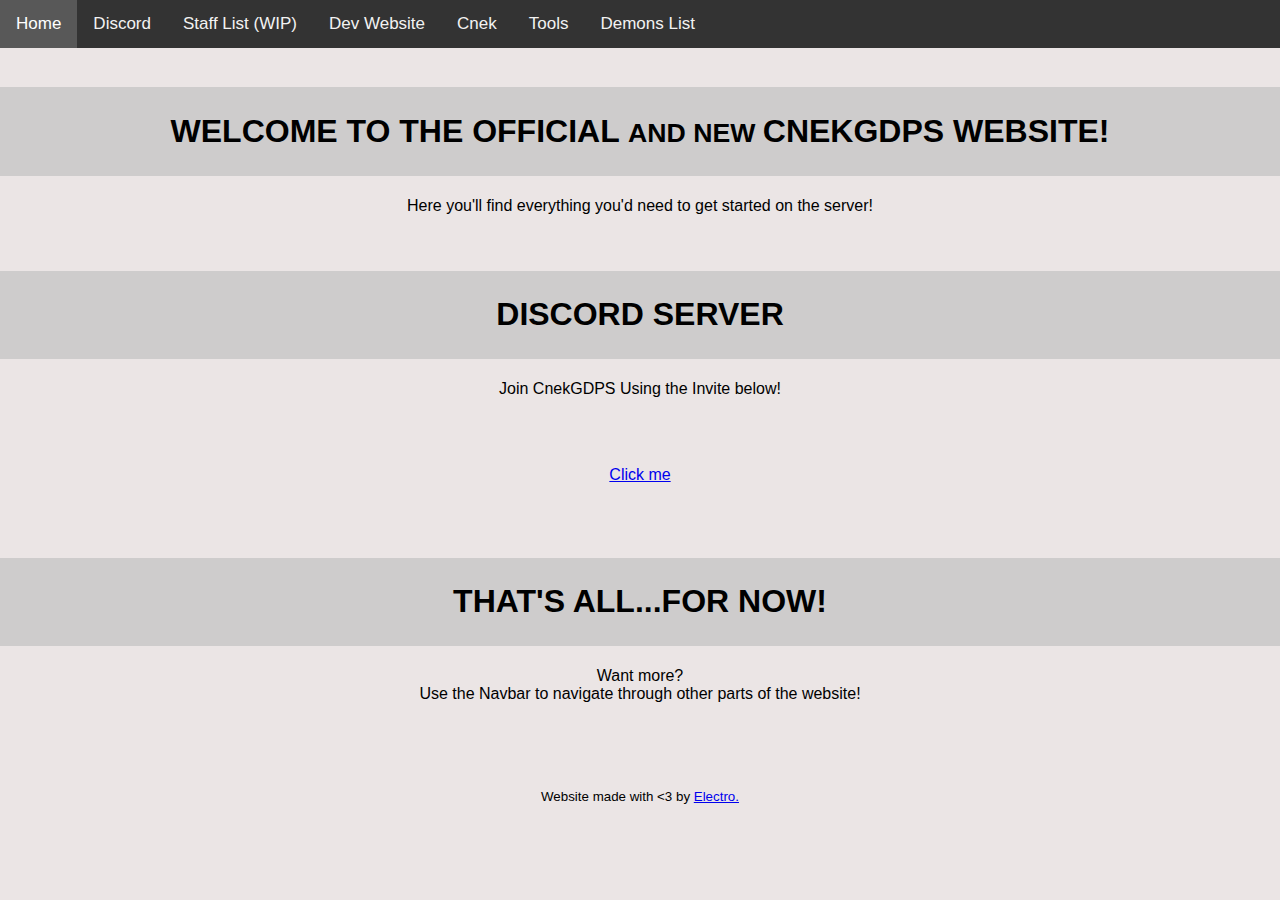
==== index.html @ 97d54e96 "Update index.html" ====
<html><head>
  <title>Home - CnekGDPS</title>
  	<meta charset="utf-8">
	<link href="../css/browser.css" type="text/css" rel="stylesheet">
    <script async src="https://www.googletagmanager.com/gtag/js?id=UA-135255146-3"></script><script>window.dataLayer = window.dataLayer || []; function gtag(){dataLayer.push(arguments);}gtag('js', new Date());gtag('config', 'UA-135255146-3');</script>
	<link rel="icon" href="../assets/coin.png">
	<meta id="meta-title" property="og:title" content="CnekGDPS">
	<meta id="meta-desc" property="og:description" content="The Official website for CnekGDPS! Find everything there is to know about CnekGDPS! Gives Electro at least 1 mental breakdown with every update!">
	<meta id="meta-image" name="og:image" itemprop="image" content="">
  <link rel="icon" type="image/png" href="https://cdn.discordapp.com/attachments/730964545278836736/795455224982011914/CnekGDPS.png">
<meta name="viewport" content="width=device-width, initial-scale=1">
<link rel="stylesheet" href="https://cdnjs.cloudflare.com/ajax/libs/font-awesome/4.7.0/css/font-awesome.min.css">
<link rel="stylesheet" href="index.css">
<style type="text/css" id="notify-bootstrap">.notifyjs-bootstrap-base {
	font-weight: bold;
	padding: 8px 15px 8px 14px;
	text-shadow: 0 1px 0 rgba(255, 255, 255, 0.5);
	background-color: #fcf8e3;
	border: 1px solid #fbeed5;
	-webkit-border-radius: 4px;
	-moz-border-radius: 4px;
	border-radius: 4px;
	white-space: nowrap;
	padding-left: 25px;
	background-repeat: no-repeat;
	background-position: 3px 7px;
}
.notifyjs-bootstrap-error {
	color: #B94A48;
	background-color: #F2DEDE;
	border-color: #EED3D7;
	background-image: url([data-uri]);
}
.notifyjs-bootstrap-success {
	color: #468847;
	background-color: #DFF0D8;
	border-color: #D6E9C6;
	background-image: url([data-uri]);
}
.notifyjs-bootstrap-info {
	color: #3A87AD;
	background-color: #D9EDF7;
	border-color: #BCE8F1;
	background-image: url([data-uri]);
}
.notifyjs-bootstrap-warn {
	color: #C09853;
	background-color: #FCF8E3;
	border-color: #FBEED5;
	background-image: url([data-uri]);
}
</style><style type="text/css" id="core-notify">.notifyjs-corner {
	position: fixed;
	margin: 5px;
	z-index: 1050;
}

.notifyjs-corner .notifyjs-wrapper,
.notifyjs-corner .notifyjs-container {
	position: relative;
	display: block;
	height: inherit;
	width: inherit;
	margin: 3px;
}

.notifyjs-wrapper {
	z-index: 1;
	position: absolute;
	display: inline-block;
	height: 0;
	width: 0;
}

.notifyjs-container {
	display: none;
	z-index: 1;
	position: absolute;
}

.notifyjs-hidable {
	cursor: pointer;
}

[data-notify-text],[data-notify-html] {
	position: relative;
}

.notifyjs-arrow {
	position: absolute;
	z-index: 2;
	width: 0;
	height: 0;
}</style></head>
<body>

<!--Top Nav Bar Code-->

<div class="topnav" id="myTopnav">
  <a href="index.html">Home</a>
  <a target="_blank" href="https://discord.gg/SCf4seNs4y">Discord</a>
  <a href="./staff.html">Staff List (WIP)</a>
  <a href="http://electroflame.me">Dev Website</a>
  <a href="https://www.youtube.com/channel/UCDgrf89BjVyrUYSxFIDxafw">Cnek</a>
  <a href="http://cnekgdps.7m.pl/cnekgdpsdtb/tools/">Tools</a>
  <a href="https://discord.gg/5NbbuBUzmw">Demons List</a>
  <a href="javascript:void(0);" class="icon" onclick="myFunction()">
    <i class="fa fa-bars"></i>
  </a>
</div>

<br>

<!--Site Code-->

<!---

<div style="padding-left:16px">
  <h2>Navigation Bar Test</h2> 
  <p>Navigation Bar Test</p>
</div>
-->

<h1>Welcome to The Official <small>and new </small>CnekGDPS Website!</h1>

<p>Here you'll find everything you'd need to get started on the server!</p>
<p></p>
<br>
<h1>Discord Server</h1>
<p>
  Join CnekGDPS Using the Invite below!
</p>
<br>
<br>

<center> <p>
<a href="https://dsc.gg/cnekgdps">Click me</a>
</p> </center>

<!--
<center>
  <button id="myButton" class="button button2"></button>
</center>

<script type="text/javascript">
    document.getElementById("myButton").onclick = function () {
        location.href = "https://dsc.gg/cnekgdps";
    };
</script>
-->

<script src="index.js"></script>
<br>
<br>
<h1>That's all...For now!</h1>

<p>Want more?<br>Use the Navbar to navigate through other parts of the website!</p>
<br>
<br>
<br>
<p><small>Website made with <3 by <a href="https://github.com/ElectroFlameOfficial">Electro.</small></p>
</body></html>
---- index.css ----
body {
    margin: 0;
    font-family: sans-serif;
    background-color: #ebe5e5;
  }
  
  .topnav {
    overflow: hidden;
    background-color: #333;
  }
  
  .topnav a {
    float: left;
    display: block;
    color: #f2f2f2;
    text-align: center;
    padding: 14px 16px;
    text-decoration: none;
    font-size: 17px;
  }
  
  .topnav a:hover {
    background-color: #585858;
    color: white;
  }
  
  .topnav a.active {
    background-color: #4CAF50;
    color: white;
  }
  
  .topnav .icon {
    display: none;
  }
  
  @media screen and (max-width: 600px) {
    .topnav a:not(:first-child) {display: none;}
    .topnav a.icon {
      float: right;
      display: block;
    }
  }
  
  @media screen and (max-width: 600px) {
    .topnav.responsive {position: relative;}
    .topnav.responsive .icon {
      position: absolute;
      right: 0;
      top: 0;
    }
    .topnav.responsive a {
      float: none;
      display: block;
      text-align: left;
    }
  }
  
  h1 {
    font-size: 200%;
    text-transform: uppercase;
    text-align: center;
    font-family: "Helvetica";
    background-color: #cecccc;
    padding: 2%;
  }

  p {
    text-align: center;
    font-size: 100%;
    font-family: Arial, Helvetica, sans-serif;
  }


.button {
  border: none;
  color: white;
  padding: 16px 32px;
  text-align: center;
  text-decoration: none;
  display: inline-block;
  font-size: 16px;
  margin: 2px 2px;
  transition-duration: 0.4s;
  cursor: pointer;
  align-self: center;
  position: absolute;
}

.button1 {
  background-color: white; 
  color: black; 
  border: 2px solid #4CAF50;
  
}

.button1:hover {
  background-color: #4CAF50;
  color: white;
}

.button2 {
  background-color: rgb(255, 255, 255); 
  color: black; 
  border: 1px solid #000000;
}

.button2:hover {
  background-color: #f0654d;
  color: rgb(255, 255, 255);
}

.ok {
  text-align: center;
  
}
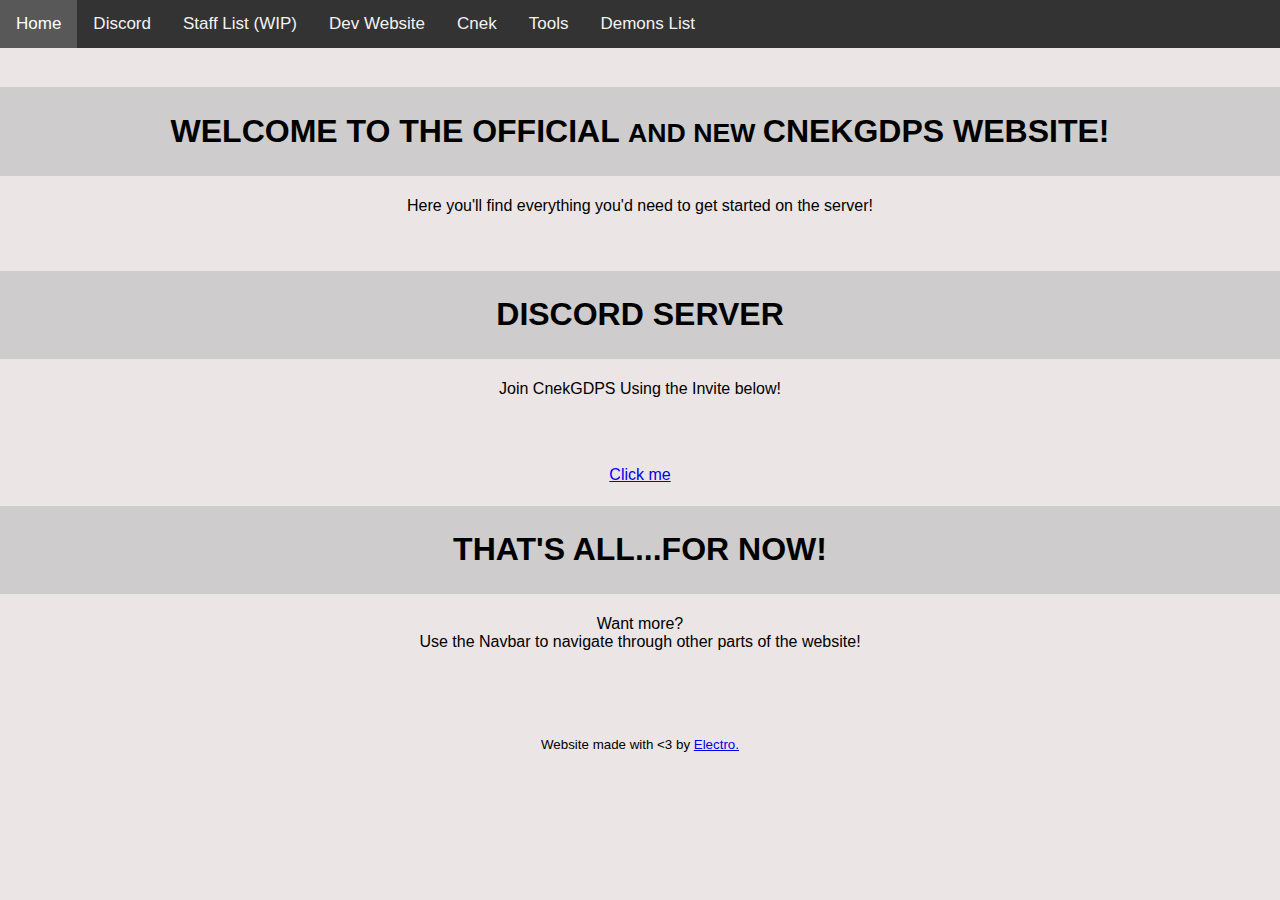
==== commit 7ef628e6: "Update index.html" ====
--- a/index.html
+++ b/index.html
@@ -150,8 +150,6 @@
 -->
 
 <script src="index.js"></script>
-<br>
-<br>
 <h1>That's all...For now!</h1>
 
 <p>Want more?<br>Use the Navbar to navigate through other parts of the website!</p>
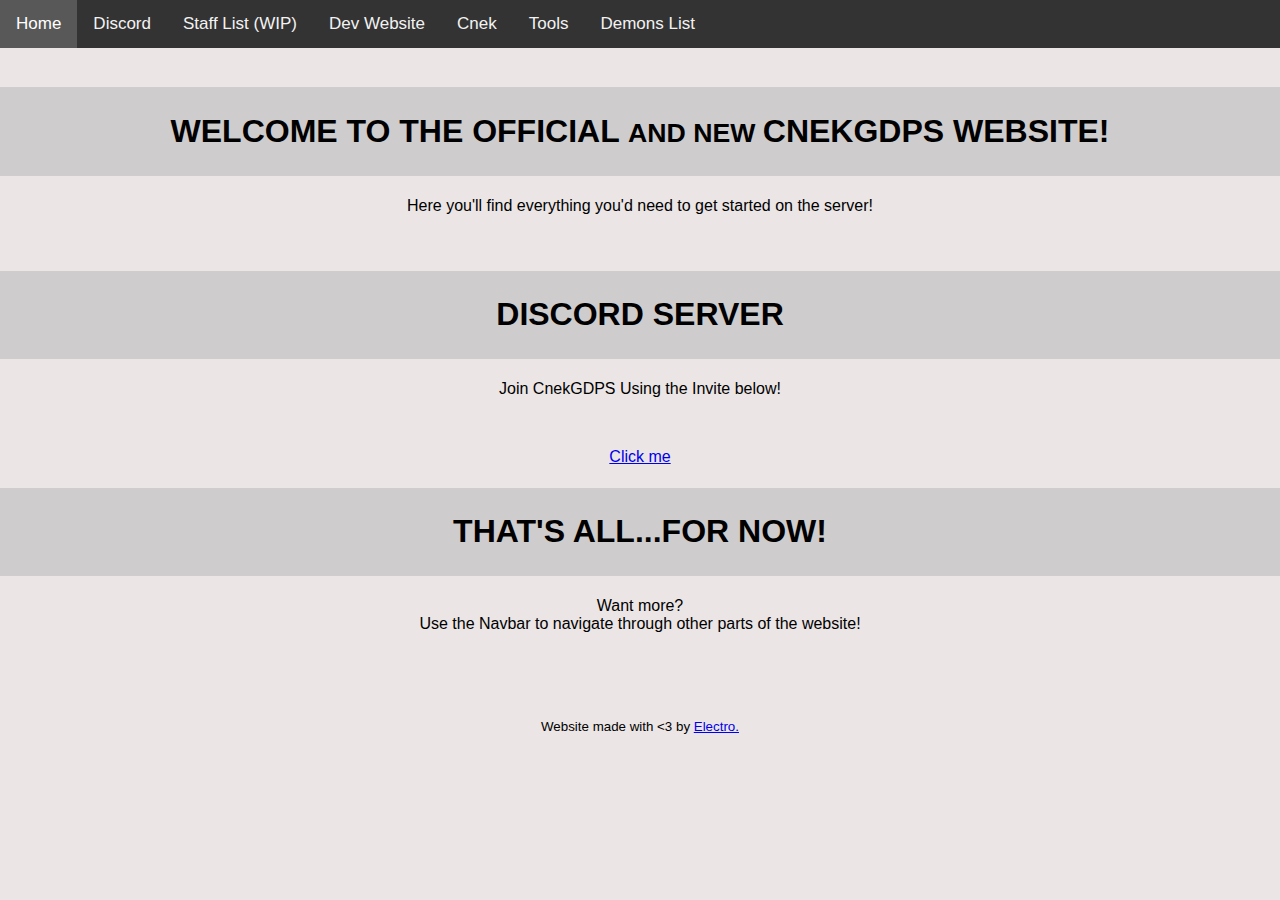
==== commit ceb542ea: "Update index.html" ====
--- a/index.html
+++ b/index.html
@@ -98,7 +98,7 @@
 
 <div class="topnav" id="myTopnav">
   <a href="index.html">Home</a>
-  <a target="_blank" href="https://discord.gg/SCf4seNs4y">Discord</a>
+  <a target="_blank" href="https://dsc.gg/cnekgdps">Discord</a>
   <a href="./staff.html">Staff List (WIP)</a>
   <a href="http://electroflame.me">Dev Website</a>
   <a href="https://www.youtube.com/channel/UCDgrf89BjVyrUYSxFIDxafw">Cnek</a>
@@ -131,8 +131,6 @@
   Join CnekGDPS Using the Invite below!
 </p>
 <br>
-<br>
-
 <center> <p>
 <a href="https://dsc.gg/cnekgdps">Click me</a>
 </p> </center>
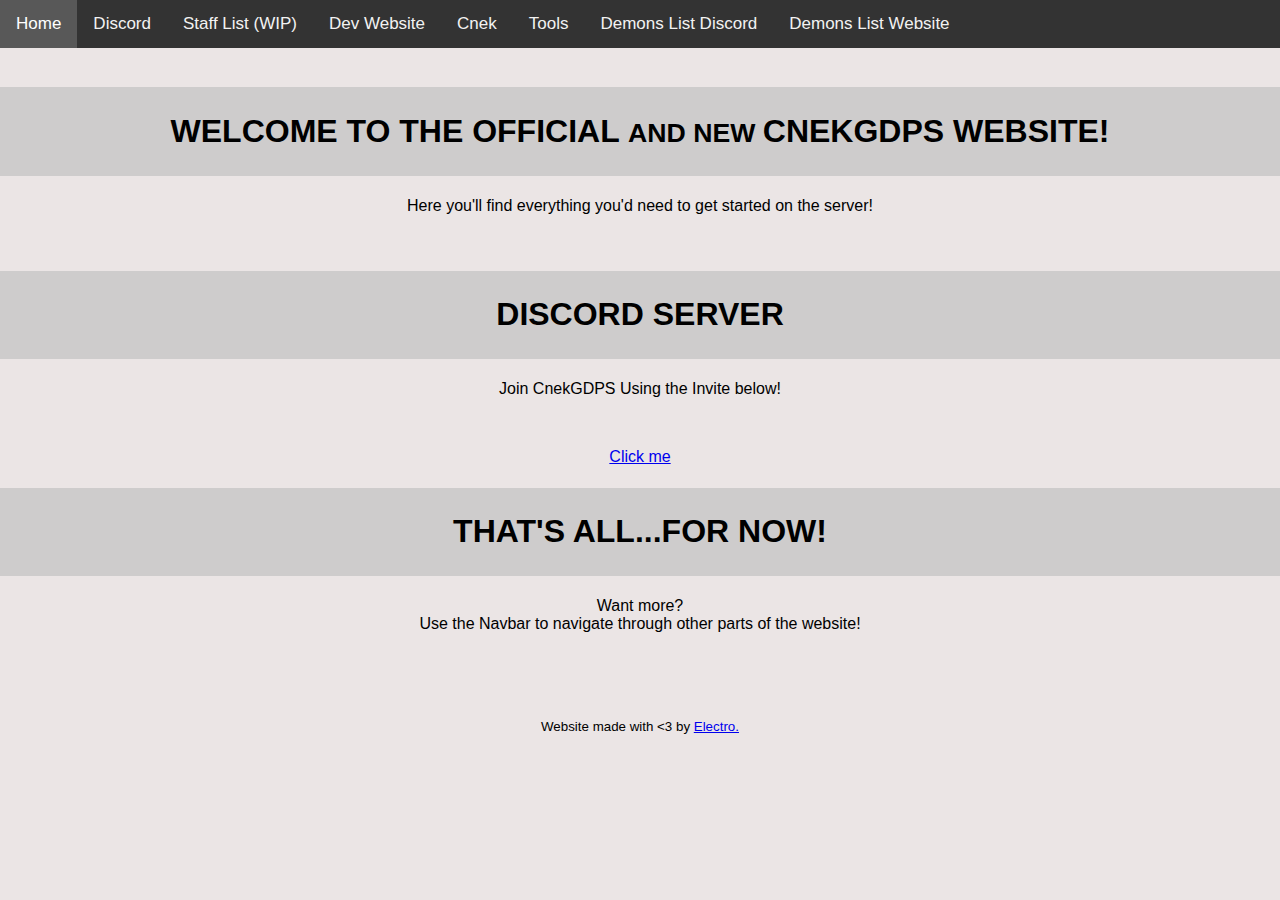
==== commit c3252ed1: "Update index.html" ====
--- a/index.html
+++ b/index.html
@@ -103,7 +103,8 @@
   <a href="http://electroflame.me">Dev Website</a>
   <a href="https://www.youtube.com/channel/UCDgrf89BjVyrUYSxFIDxafw">Cnek</a>
   <a href="http://cnekgdps.7m.pl/cnekgdpsdtb/tools/">Tools</a>
-  <a href="https://discord.gg/5NbbuBUzmw">Demons List</a>
+  <a href="https://discord.gg/5NbbuBUzmw">Demons List Discord</a>
+  <a href="./demonlist/index.html">Demons List Website</a>
   <a href="javascript:void(0);" class="icon" onclick="myFunction()">
     <i class="fa fa-bars"></i>
   </a>
